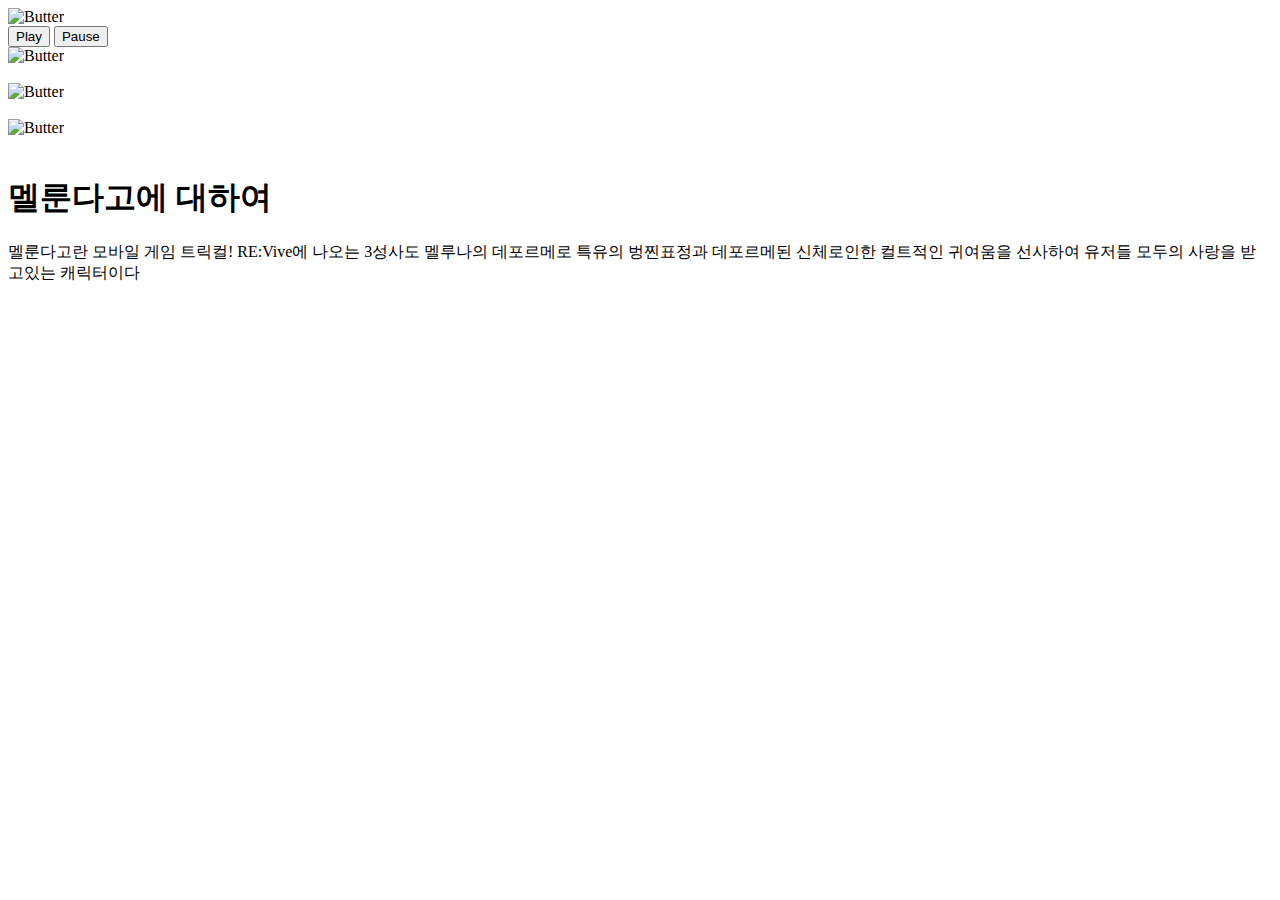
==== DJ_Table_Project/Index/Index.html @ 1f337299 "기초디자인 완성" ====
<!DOCTYPE html>
<html lang="en">
<head>
    <meta charset="UTF-8">
    <meta name="viewport" content="width=device-width, initial-scale=1.0">
    <title>3D Turntable</title>
    <link rel="stylesheet" href="C:\DJ_Table_Project\css\style.css">
</head>
<body>
    <div class="main">
        <div class="turntable">
            <div class="disc">
                <img src="C:\DJ_Table_Project\img\184563798.png" alt="Butter" class="center">
            </div>
        </div>
        <div class="controls">
            <button onclick="startSpin()">Play</button>
            <button onclick="stopSpin()">Pause</button>
        </div>
    </div>

    <aside class="sideView">
        <div class="album">
            <div class="album_disc">
                <img src="C:\DJ_Table_Project\img\184563798.png" alt="Butter" class="center">
            </div>
            <img src="C:\DJ_Table_Project\img\75360441.png" alt="" class="album_cover"></div>
        </div>
        <div class="album">
            <div class="album_disc">
                <img src="C:\DJ_Table_Project\img\170879288.png" alt="Butter" class="center">
            </div>
            <img src="C:\DJ_Table_Project\img\75360441.png" alt="" class="album_cover"></div>
        </div>
        <div class="album">
            <div class="album_disc">
                <img src="C:\DJ_Table_Project\img\57486061.jpg" alt="Butter" class="center">
            </div>
            <img src="C:\DJ_Table_Project\img\75360441.png" alt="" class="album_cover"></div>
        </div>
    </aside>

    <div id="scrollText" class="scrollText">
        <h1>멜룬다고에 대하여</h1>
        <p>멜룬다고란 모바일 게임 트릭컬! RE:Vive에 나오는 3성사도 멜루나의 데포르메로 특유의 벙찐표정과 데포르메된 신체로인한 컬트적인 귀여움을 선사하여 유저들 모두의 사랑을 받고있는 캐릭터이다</p>
    </div>

    <script type="text/javascript">
        const disc = document.querySelector(".disc");
        function startSpin() {
            disc.style.animationPlayState = "running";  
        }
        function stopSpin() {
            disc.style.animationPlayState = "paused";
        }
        window.addEventListener('scroll', function() {
            const scrollText = document.getElementById('scrollText');
            const scrollPosition = window.scrollY;

            // 스크롤 위치가 일정 이상일 때 텍스트 보이기
            if (scrollPosition > 1) {  // 150px 이상 스크롤되면 텍스트 보이기
                scrollText.classList.add('visible');
            } else {
                scrollText.classList.remove('visible');
            }

            // 페이지가 스크롤될 때 화면 이동
            const main = document.querySelector('.main');
            const offset = scrollPosition * 0.5; // 스크롤에 따라 페이지가 조금씩 내려가는 효과
            main.style.transform = `translateY(${offset}px)`;
        });
    </script>
</body>
</html>
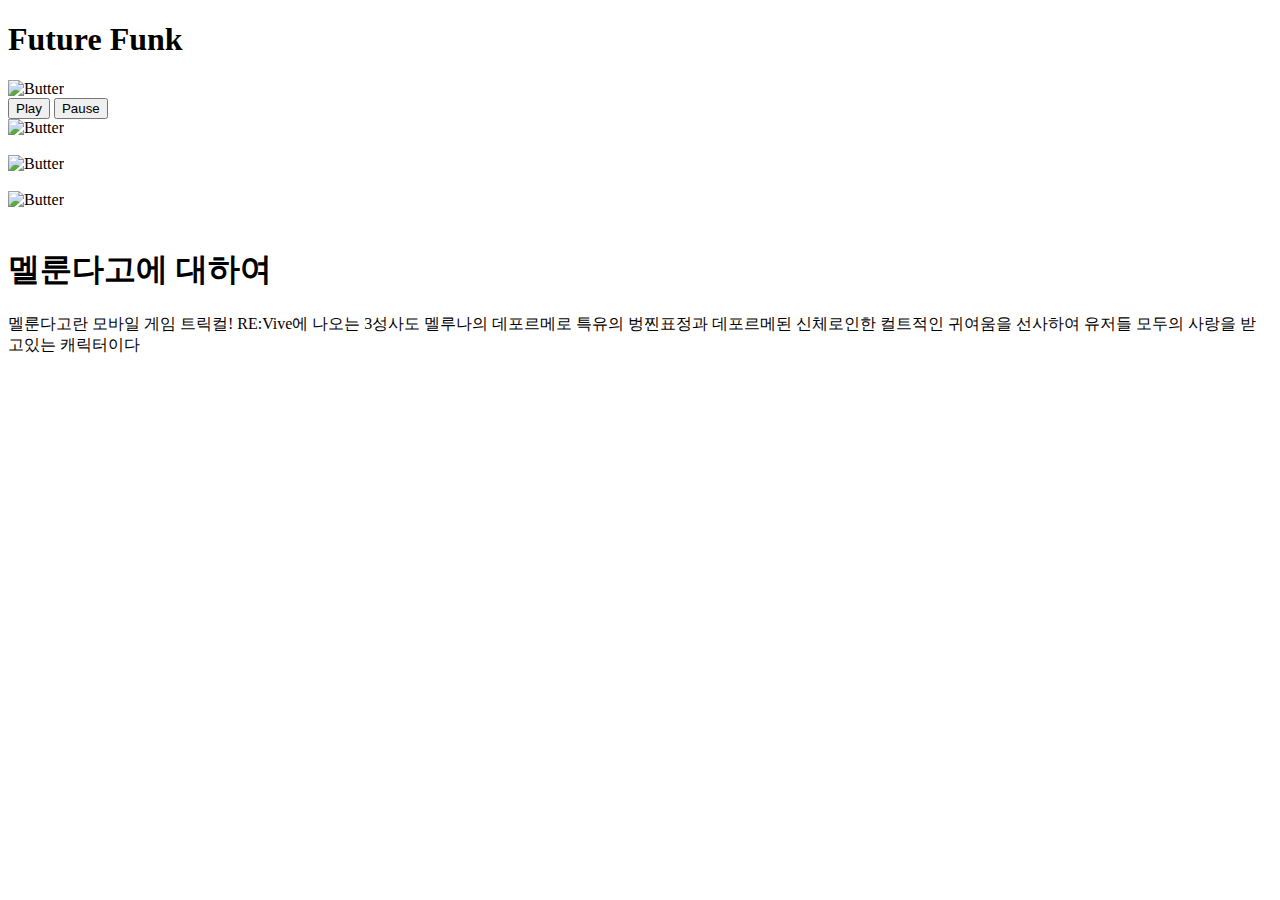
==== commit 81c24610: "3차 중간수정" ====
--- a/DJ_Table_Project/Index/Index.html
+++ b/DJ_Table_Project/Index/Index.html
@@ -4,13 +4,17 @@
     <meta charset="UTF-8">
     <meta name="viewport" content="width=device-width, initial-scale=1.0">
     <title>3D Turntable</title>
-    <link rel="stylesheet" href="C:\DJ_Table_Project\css\style.css">
+    <link rel="stylesheet" href="C:\DJ_Table_Project\DJ_Table_Project\DJ_Table_Project\css\style.css">
 </head>
 <body>
+    <div class="title-container">
+        <h1 class="vaporwave-title">Future Funk</h1>
+    </div>
     <div class="main">
+        
         <div class="turntable">
             <div class="disc">
-                <img src="C:\DJ_Table_Project\img\184563798.png" alt="Butter" class="center">
+                <img src="https://raw.githubusercontent.com/JUNUHAM/DJ_Table_Project/main/image1.jpg" alt="Butter" class="center">
             </div>
         </div>
         <div class="controls">
@@ -21,22 +25,22 @@
 
     <aside class="sideView">
         <div class="album">
-            <div class="album_disc">
-                <img src="C:\DJ_Table_Project\img\184563798.png" alt="Butter" class="center">
+            <div class="album_disc" onclick="getChangeDisc()">
+                <img src="https://raw.githubusercontent.com/JUNUHAM/DJ_Table_Project/main/image1.jpg" alt="Butter" class="center">
             </div>
-            <img src="C:\DJ_Table_Project\img\75360441.png" alt="" class="album_cover"></div>
+            <img src="https://raw.githubusercontent.com/JUNUHAM/DJ_Table_Project/main/image1.jpg" alt="" class="album_cover"></div>
         </div>
         <div class="album">
             <div class="album_disc">
-                <img src="C:\DJ_Table_Project\img\170879288.png" alt="Butter" class="center">
+                <img src="https://raw.githubusercontent.com/JUNUHAM/DJ_Table_Project/main/Sodacity.png" alt="Butter" class="center">
             </div>
-            <img src="C:\DJ_Table_Project\img\75360441.png" alt="" class="album_cover"></div>
+            <img src="https://raw.githubusercontent.com/JUNUHAM/DJ_Table_Project/main/Sodacity.png" alt="" class="album_cover"></div>
         </div>
         <div class="album">
             <div class="album_disc">
-                <img src="C:\DJ_Table_Project\img\57486061.jpg" alt="Butter" class="center">
+                <img src="https://raw.githubusercontent.com/JUNUHAM/DJ_Table_Project/main/california.png" alt="Butter" class="center">
             </div>
-            <img src="C:\DJ_Table_Project\img\75360441.png" alt="" class="album_cover"></div>
+            <img src="https://raw.githubusercontent.com/JUNUHAM/DJ_Table_Project/main/california.png" alt="" class="album_cover"></div>
         </div>
     </aside>
 
@@ -45,30 +49,45 @@
         <p>멜룬다고란 모바일 게임 트릭컬! RE:Vive에 나오는 3성사도 멜루나의 데포르메로 특유의 벙찐표정과 데포르메된 신체로인한 컬트적인 귀여움을 선사하여 유저들 모두의 사랑을 받고있는 캐릭터이다</p>
     </div>
 
-    <script type="text/javascript">
-        const disc = document.querySelector(".disc");
-        function startSpin() {
-            disc.style.animationPlayState = "running";  
-        }
-        function stopSpin() {
-            disc.style.animationPlayState = "paused";
-        }
-        window.addEventListener('scroll', function() {
-            const scrollText = document.getElementById('scrollText');
-            const scrollPosition = window.scrollY;
+    <script type="text/javascript" src="https://raw.githubusercontent.com/JUNUHAM/DJ_Table_Project/main/DJ_Table_Project/JS/script.js">
+        // const disc = document.querySelector(".disc");
+        // function startSpin() {
+        //     disc.style.animationPlayState = "running";  
+        // }
+        // function stopSpin() {
+        //     disc.style.animationPlayState = "paused";
+        // }
+        // window.addEventListener('scroll', function() {
+        //     const scrollText = document.getElementById('scrollText');
+        //     const scrollPosition = window.scrollY;
 
-            // 스크롤 위치가 일정 이상일 때 텍스트 보이기
-            if (scrollPosition > 1) {  // 150px 이상 스크롤되면 텍스트 보이기
-                scrollText.classList.add('visible');
-            } else {
-                scrollText.classList.remove('visible');
-            }
+        //     // 스크롤 위치가 일정 이상일 때 텍스트 보이기
+        //     if (scrollPosition > 10) {  // 150px 이상 스크롤되면 텍스트 보이기
+        //         scrollText.classList.add('visible');
+        //     } else {
+        //         scrollText.classList.remove('visible');
+        //     }
 
-            // 페이지가 스크롤될 때 화면 이동
-            const main = document.querySelector('.main');
-            const offset = scrollPosition * 0.5; // 스크롤에 따라 페이지가 조금씩 내려가는 효과
-            main.style.transform = `translateY(${offset}px)`;
-        });
+        //     // 페이지가 스크롤될 때 화면 이동
+        //     const main = document.querySelector('.main');
+        //     const offset = scrollPosition * 0.5; // 스크롤에 따라 페이지가 조금씩 내려가는 효과
+        //     main.style.transform = `translateY(${offset}px)`;
+        // });
+
+        // function getChangeDisc(event) {
+        //     const clickedDisc = event.currentTarget.querySelector('img'); // 클릭된 앨범 디스크의 img
+        //     const turntableDisc = document.querySelector('.disc img.center'); // 턴테이블의 디스크 이미지
+        //     turntableDisc.src = clickedDisc.src; // 클릭된 이미지의 src를 턴테이블 디스크로 설정
+        // }
+
+        // // 각 앨범 디스크에 클릭 이벤트 연결
+        // document.querySelectorAll('.album_disc').forEach(disc => {
+        //     disc.addEventListener('click', getChangeDisc);
+        // });
+
+        // document.querySelectorAll('.album').forEach(disc => {
+        //     disc.addEventListener('click', getChangeDisc);
+        // });
     </script>
 </body>
 </html>